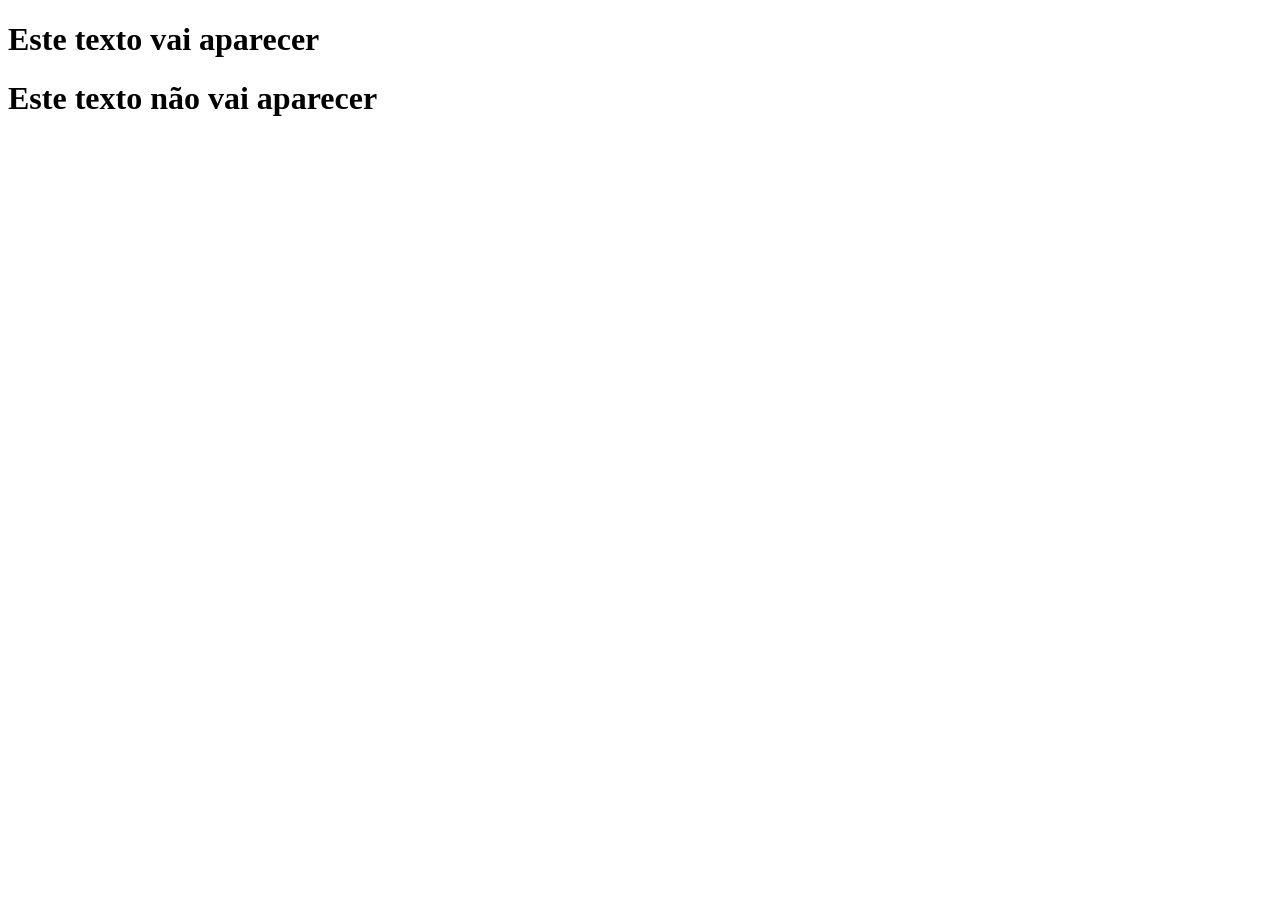
==== index.html @ 3cba6dcd "Textos adicionados" ====
<!DOCTYPE html>
<html lang="en">
<head>
    <meta charset="UTF-8">
    <meta http-equiv="X-UA-Compatible" content="IE=edge">
    <meta name="viewport" content="width=device-width, initial-scale=1.0">
    <title>Certigen</title>
</head>
<body>
    <h1>Este texto vai aparecer</h1>

    <h1>Este texto não vai aparecer</h1>
</body>
</html>
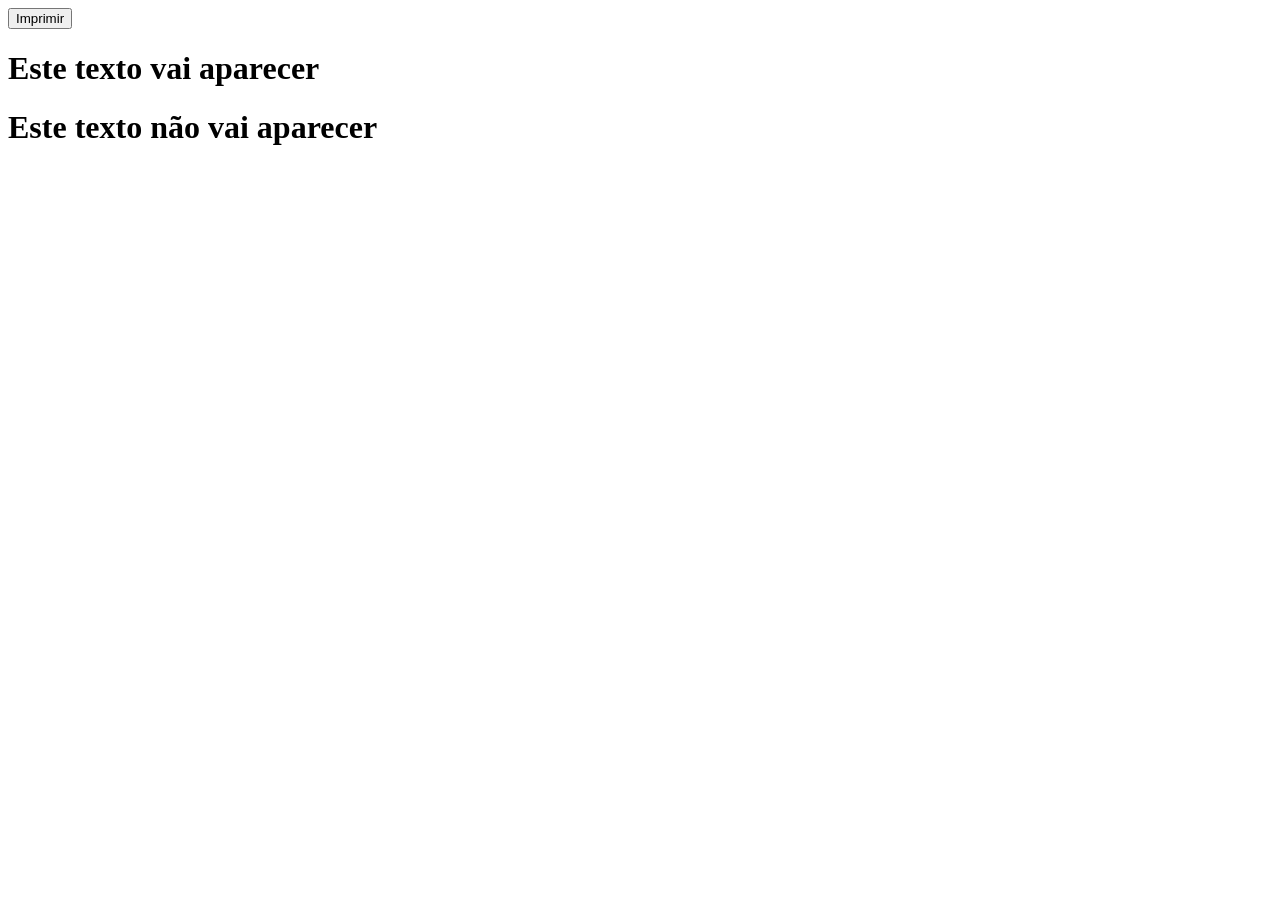
==== commit 339ed8b0: "some changes" ====
--- a/index.html
+++ b/index.html
@@ -5,9 +5,11 @@
     <meta http-equiv="X-UA-Compatible" content="IE=edge">
     <meta name="viewport" content="width=device-width, initial-scale=1.0">
     <title>Certigen</title>
+    <link rel="stylesheet" href="./styles.css">
 </head>
 <body>
-    <h1>Este texto vai aparecer</h1>
+    <button onClick="window.print()">Imprimir</button>
+    <h1 class="vai" >Este texto vai aparecer</h1>
 
     <h1>Este texto não vai aparecer</h1>
 </body>
--- a/styles.css
+++ b/styles.css
@@ -0,0 +1,25 @@
+@page{
+    size: landscape;
+    margin: none;
+}
+
+@media print {
+    *{
+        visibility: hidden;
+    }
+
+    body {
+        background-image: url(./cert.png);
+        visibility: visible;
+    }
+
+
+    .vai {
+        visibility: visible;
+        position: fixed;
+        top: 30%;
+        left: 50%;
+        transform: translateX(-50%);
+    }
+
+}
